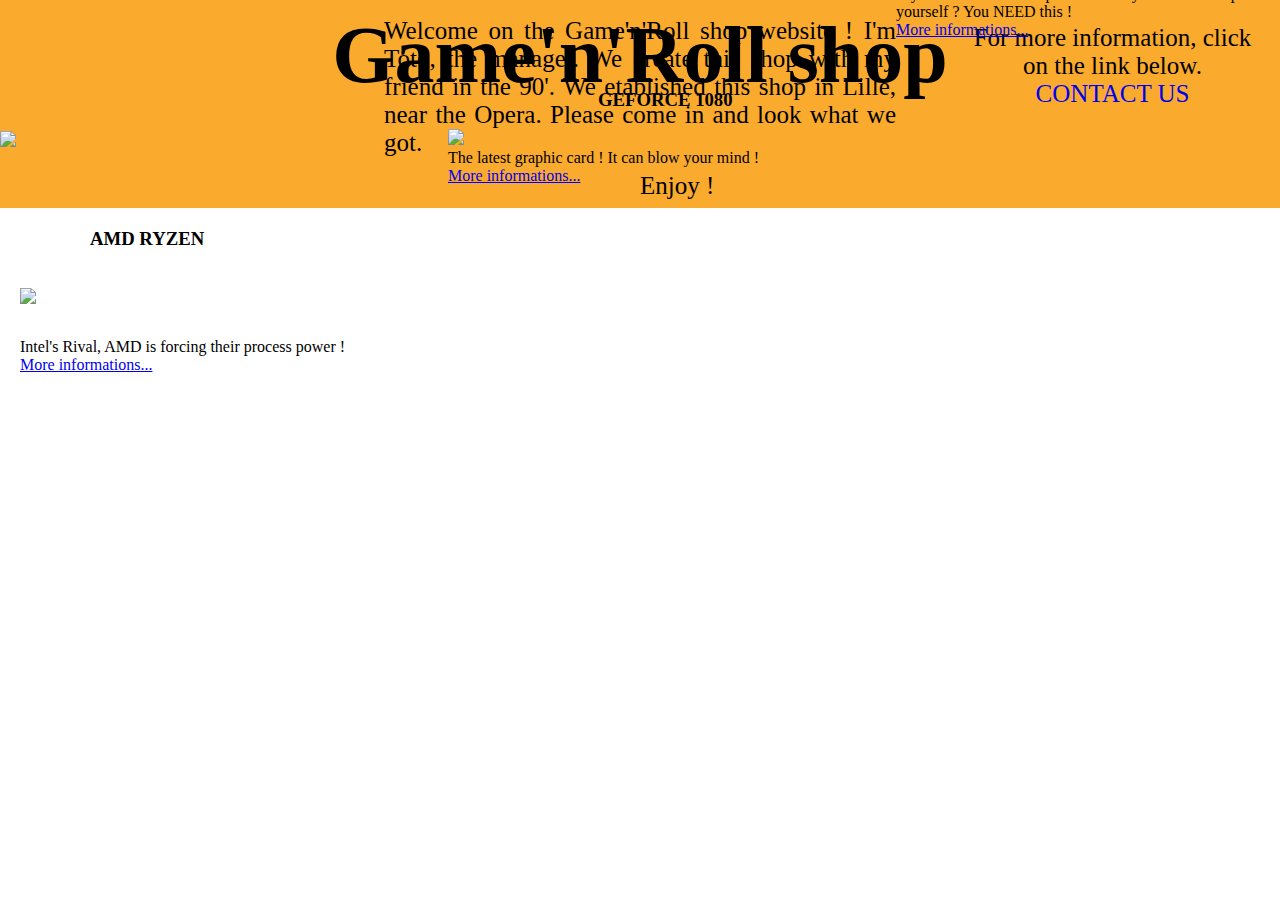
==== index.html @ 2b3db951 "header done, have to finish 3 products presentation" ====
<!doctype html>
<html lang="fr">
<head>
  <meta charset="utf-8">
  <title>Gaming shop</title>

  <link rel="stylesheet" href="style.css"><link rel="stylesheet" href="https://use.fontawesome.com/releases/v5.0.13/css/all.css" integrity="sha384-DNOHZ68U8hZfKXOrtjWvjxusGo9WQnrNx2sqG0tfsghAvtVlRW3tvkXWZh58N9jp" crossorigin="anonymous">
  <meta name="viewport" content="width=device-width, maximum-scale=1">
	<meta name="handheldfriendly" content="true">
</head>
<body>
  <nav class="head">
    <h1> Game'n'Roll shop </h1>
    <img class ="logo" src="https://cdn.colorlib.com/wp/wp-content/uploads/sites/2/2013/10/eaglesword-logo.png">
    <div class="description">
            <p> Welcome on the Game'n'Roll shop website ! I'm Toto, the manager. We create this shop with my friend in the 90'. We etablished this shop in Lille, near the Opera.
              Please come in and look what we got. </p><span>Enjoy !</span>

    </div>
    <div class ="contact">
      <p> For more information, click on the link below. </p>
           <a href="contact.html">CONTACT US</a>
    </div>
  </nav>

  <div class ="box1">

      <h3 class="titre1"> AMD RYZEN </h3><br>
      <a href ="work.html"><img class = "PP" src="https://icdn4.digitaltrends.com/image/amd-ryzen-7-cpu-insocket1-1200x630-c-ar1.91.jpg?ver=1"></a>

      <p> Intel's Rival, AMD is forcing their process power !</p>
      <a href="work.html">More informations...</a>
  </div>

  <div class = "box2">
    <h3 class="titre2"> GEFORCE 1080 </h3><br>
    <a href ="work.html"><img class = "DP" src="https://dyw7ncnq1en5l.cloudfront.net/produits/363/32739/geforce_gtx_1080_3qtrtopleft_1462593860-5731e24337c77.jpg"></a>
    <p> The latest graphic card ! It can blow your mind ! </p>
    <a href="work.html">More informations...</a>

  </div>

  <div class ="box3">
    <h3 class="titre3"> BALLISTIX </h3><br>
    <a href ="work.html"><img class = "TP" src="https://www.techpowerup.com/img/15-01-06/38a.jpg"></a>

    <p> If you know Ballistix's products and you want to surpass yourself ? You NEED this !</p>
    <a href="work.html">More informations...</a>

  </div>

</body>

</html>
---- style.css ----
*{
 margin:0;
 padding:0;
}

nav{
  background-color: #faaa2d;
}

.head{
  margin-top: 0px;
  margin-bottom: 70px;
  padding-top: 10px;
  font-family: fantasy;
  font-size: 40px;
}

.head h1{
  text-align: center;
}

.logo{
height : 150px;
margin-top: 30px;
}

.description p{
  text-align: justify;
  margin-top: -140px;
  margin-left: 30%;
  margin-right: 30%;
  font-family: fantasy;
  font-size: 25px;
}

.description span{
  margin-left: 50%;
  margin-right: 40%;
  font-family: fantasy;
  font-size: 25px;

}

.contact{
  margin-left: 75%;
  margin-right: 15px;
  margin-top: -180px;
  padding-bottom: 100px;
  text-align: center;
  font-family: fantasy;
  font-size: 25px;

}

.contact a:link{
text-decoration:none;
}

.box1{
  margin-left: 20px;
}

.box1 h3{
  margin-left: 70px;
  margin-top: -50px;
}
.PP{
  height : 150px;
  margin-top: 20px;
  margin-bottom: 30px;
}

.box2{
  margin-left: 35%;
  margin-top: -285px;
}

.titre2{
  margin-left: 150px;
}

.DP{
  height: 200px;
}

.box3{
  margin-left: 70%;
  margin-top: -260px;
}

.titre3{
  margin-left: 150px;
}
.TP{
  height: 150px;
}
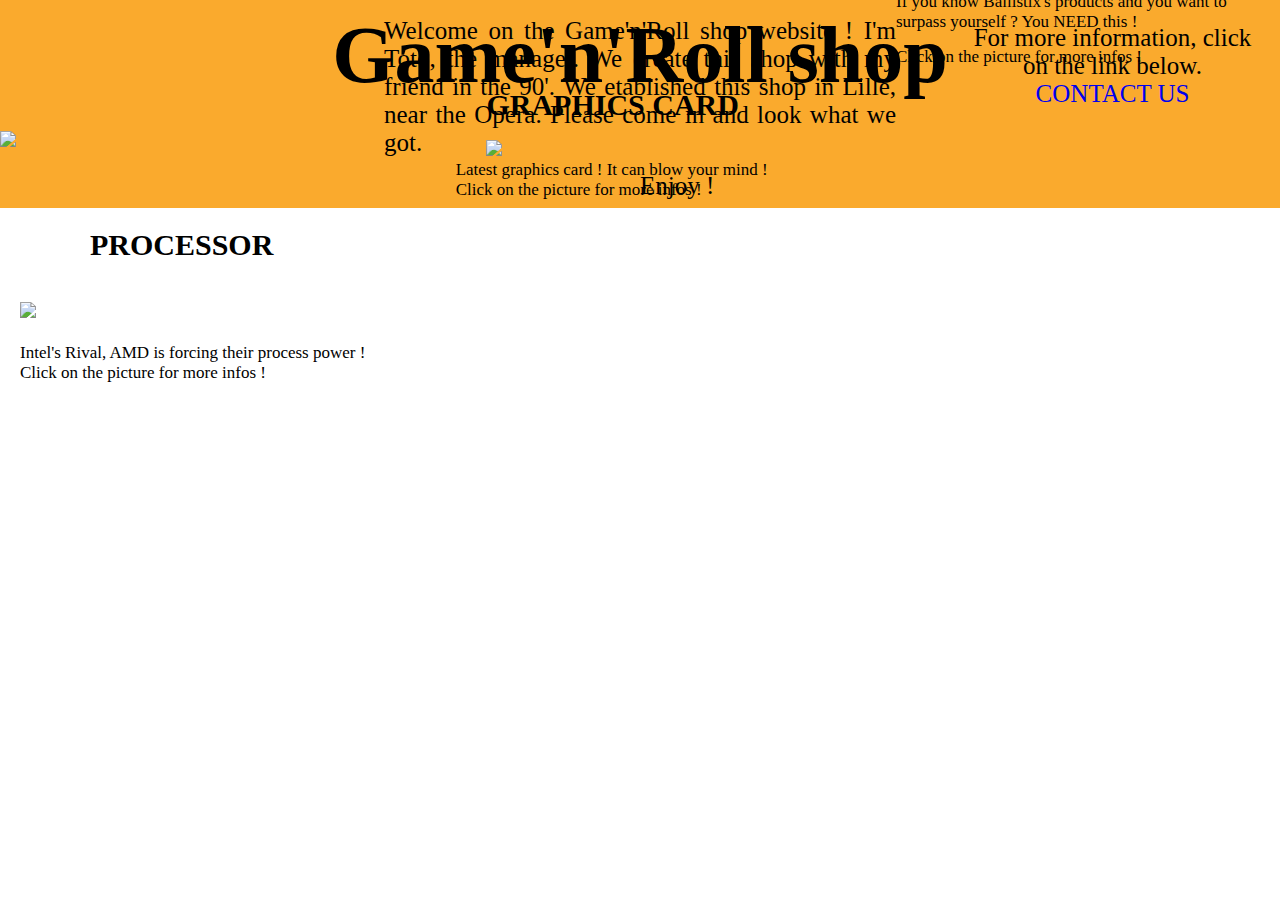
==== commit fa5c0783: "index finish, beginning of the work page" ====
--- a/index.html
+++ b/index.html
@@ -4,7 +4,8 @@
   <meta charset="utf-8">
   <title>Gaming shop</title>
 
-  <link rel="stylesheet" href="style.css"><link rel="stylesheet" href="https://use.fontawesome.com/releases/v5.0.13/css/all.css" integrity="sha384-DNOHZ68U8hZfKXOrtjWvjxusGo9WQnrNx2sqG0tfsghAvtVlRW3tvkXWZh58N9jp" crossorigin="anonymous">
+  <link rel="stylesheet" href="style.css">
+  <!-- <link rel="stylesheet" href="https://use.fontawesome.com/releases/v5.0.13/css/all.css" integrity="sha384-DNOHZ68U8hZfKXOrtjWvjxusGo9WQnrNx2sqG0tfsghAvtVlRW3tvkXWZh58N9jp" crossorigin="anonymous"> -->
   <meta name="viewport" content="width=device-width, maximum-scale=1">
 	<meta name="handheldfriendly" content="true">
 </head>
@@ -25,27 +26,28 @@
 
   <div class ="box1">
 
-      <h3 class="titre1"> AMD RYZEN </h3><br>
-      <a href ="work.html"><img class = "PP" src="https://icdn4.digitaltrends.com/image/amd-ryzen-7-cpu-insocket1-1200x630-c-ar1.91.jpg?ver=1"></a>
-
+      <h3 class="titre1"> PROCESSOR </h3><br>
+      <div class ="effet1">
+      <figure><a href ="work.html"><img class = "PP" src="https://icdn4.digitaltrends.com/image/amd-ryzen-7-cpu-insocket1-1200x630-c-ar1.91.jpg?ver=1"></a></figure>
+    </div>
       <p> Intel's Rival, AMD is forcing their process power !</p>
-      <a href="work.html">More informations...</a>
+      <p> Click on the picture for more infos !</p>
   </div>
 
   <div class = "box2">
-    <h3 class="titre2"> GEFORCE 1080 </h3><br>
-    <a href ="work.html"><img class = "DP" src="https://dyw7ncnq1en5l.cloudfront.net/produits/363/32739/geforce_gtx_1080_3qtrtopleft_1462593860-5731e24337c77.jpg"></a>
-    <p> The latest graphic card ! It can blow your mind ! </p>
-    <a href="work.html">More informations...</a>
+    <h3 class="titre2"> GRAPHICS CARD</h3><br>
+    <figure><a href ="work.html"><img class = "DP" src="https://dyw7ncnq1en5l.cloudfront.net/produits/363/32739/geforce_gtx_1080_3qtrtopleft_1462593860-5731e24337c77.jpg"></a></figure>
+    <p> Latest graphics card ! It can blow your mind ! </p>
+    <p> Click on the picture for more infos !</p>
 
   </div>
 
   <div class ="box3">
-    <h3 class="titre3"> BALLISTIX </h3><br>
-    <a href ="work.html"><img class = "TP" src="https://www.techpowerup.com/img/15-01-06/38a.jpg"></a>
+    <h3 class="titre3"> RAM </h3><br>
+    <figure><a href ="work.html"><img class = "TP" src="https://www.techpowerup.com/img/15-01-06/38a.jpg"></a></figure>
 
     <p> If you know Ballistix's products and you want to surpass yourself ? You NEED this !</p>
-    <a href="work.html">More informations...</a>
+    <p> Click on the picture for more infos !</p>
 
   </div>
 
--- a/style.css
+++ b/style.css
@@ -7,6 +7,11 @@
   background-color: #faaa2d;
 }
 
+nav h2{
+  margin-left: 43%;
+  margin-top: 50px;
+  font-size: 50px;
+}
 .head{
   margin-top: 0px;
   margin-bottom: 70px;
@@ -19,9 +24,36 @@
   text-align: center;
 }
 
+.bar{
+  margin-top: -60px;
+  font-size: 30px;
+  font-family: fantasy;
+}
+
+.index2{
+  display: inline-flex;
+  margin-left: 35%;
+}
+.contact2{
+  margin-right: 30%;
+  display: inline-flex;
+  float: right;
+}
 .logo{
 height : 150px;
 margin-top: 30px;
+}
+
+.logo2{
+  margin-top: -40px;
+  height : 150px;
+  float: left;
+}
+
+.logo3{
+  margin-top: -155px;
+  height: 150px;
+  float: right;
 }
 
 .description p{
@@ -56,23 +88,53 @@
 text-decoration:none;
 }
 
+.bar a:link{
+  text-decoration: none; color : black;
+    color: black;
+}
+
+.bar a:hover{
+  color: blue;
+}
+
 .box1{
   margin-left: 20px;
+  width: 30%;
 }
 
 .box1 h3{
   margin-left: 70px;
   margin-top: -50px;
+  font-size: 30px;
+}
+
+.box1 {
+  font-family: fantasy;
+  font-size: 17px;
 }
 .PP{
   height : 150px;
   margin-top: 20px;
-  margin-bottom: 30px;
+  margin-bottom: 20px;
 }
 
 .box2{
   margin-left: 35%;
   margin-top: -285px;
+  width : 30%;
+}
+
+.box2 h3{
+  margin-left: 10%;
+  margin-top: -295px;
+  font-size: 30px;
+  font-family: fantasy;
+}
+
+.box2 p{
+  font-size: 17px;
+  font-family: fantasy;
+  margin-left: 2%;
 }
 
 .titre2{
@@ -80,17 +142,28 @@
 }
 
 .DP{
-  height: 200px;
+  height: 190px;
+  margin-left: 10%;
 }
 
 .box3{
   margin-left: 70%;
   margin-top: -260px;
+  width : 30%;
+}
+.box3 h3{
+  margin-top: -295px;
+  margin-left: 30%;
+  font-size: 30px;
+  font-family: fantasy;
+}
+.box3 p{
+  margin-right: 15px;
+  margin-top: 15px;
+  font-size: 17px;
+  font-family: fantasy;
 }
 
-.titre3{
-  margin-left: 150px;
-}
 .TP{
   height: 150px;
 }
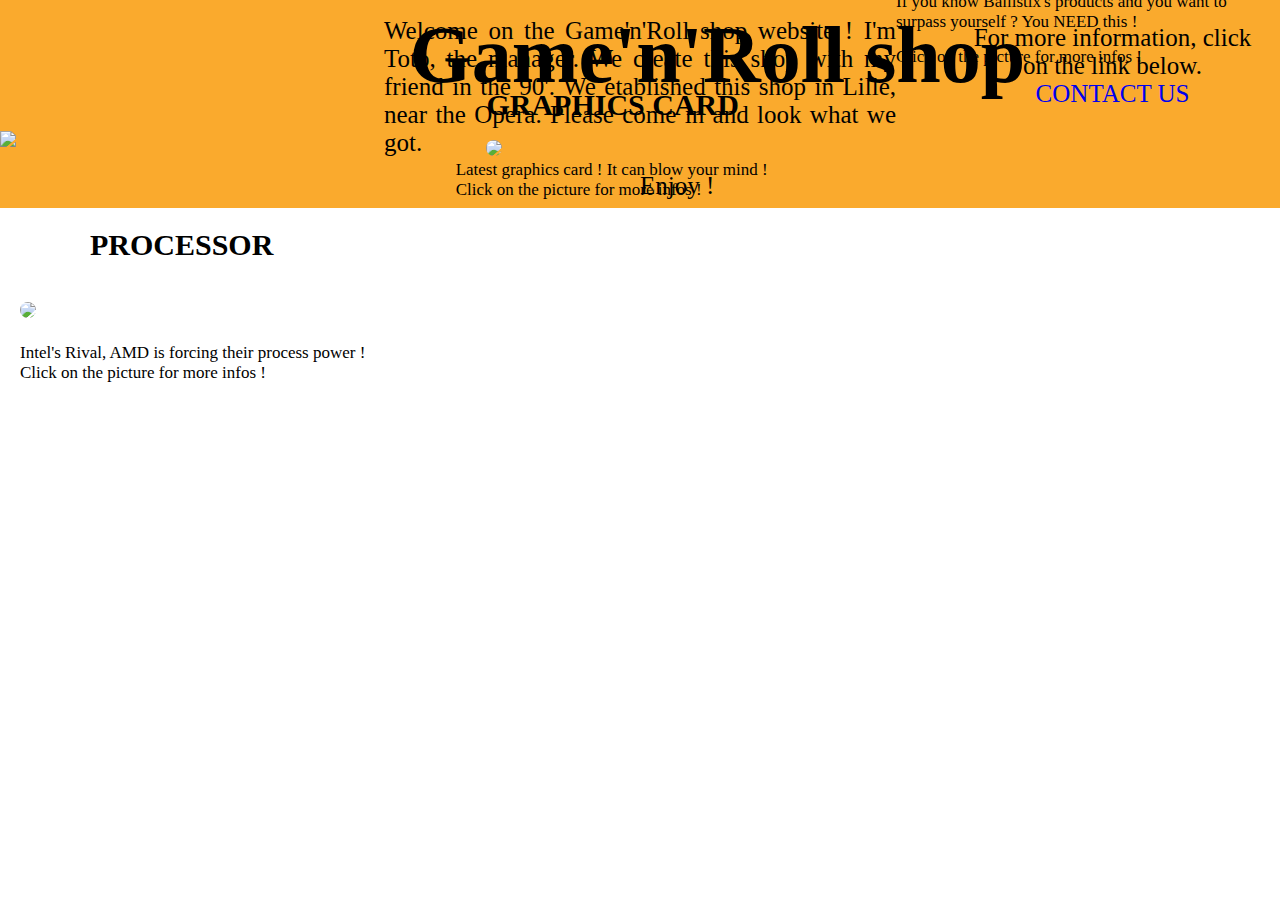
==== commit ed81be3d: "Update index.html" ====
--- a/index.html
+++ b/index.html
@@ -1,5 +1,5 @@
 <!doctype html>
-<html lang="fr">
+ <html lang="fr">
 <head>
   <meta charset="utf-8">
   <title>Gaming shop</title>
--- a/style.css
+++ b/style.css
@@ -12,6 +12,7 @@
   margin-top: 50px;
   font-size: 50px;
 }
+
 .head{
   margin-top: 0px;
   margin-bottom: 70px;
@@ -21,21 +22,225 @@
 }
 
 .head h1{
+  margin-left: 32%;
+}
+
+header{
+  position: fixed;
+  top: 0;
+  left: 0;
+  width: 100%;
+  z-index: 10000;
+  overflow: hidden;
+}
+===
+.container {
+  width: 100vw;
+  height: 100vh;
+  background: white;
+  position: relative;
+  display: -webkit-box;
+  display: -webkit-flex;
+  display: -ms-flexbox;
+  display: flex;
+  -webkit-box-align: center;
+  -webkit-align-items: center;
+  -ms-flex-align: center;
+  align-items: center;
+}
+
+.container form {
+  box-sizing: border-box;
   text-align: center;
+  padding: 0px;
+  display: -webkit-inline-box;
+  display: -webkit-inline-flex;
+  display: -ms-inline-flexbox;
+  display: inline-flex;
+  -webkit-box-orient: vertical;
+  -webkit-box-direction: normal;
+  -webkit-flex-direction: column;
+  -ms-flex-direction: column;
+  flex-direction: column;
+  position: fixed;
+  height: 100vh;
+  -webkit-box-pack: center;
+  -webkit-justify-content: center;
+  -ms-flex-pack: center;
+  justify-content: center;
+}
+
+.container form input {
+  height: 0;
+  margin: 12px 0;
+  z-index: 1;
+  margin-left: 15px;
+
+
+}
+
+.container form input:checked {
+  outline: 0;
+  border: 0;
+}
+
+.container form input:before {
+  content: "";
+  position: absolute;
+  display: inline-block;
+  width: 8px;
+  height: 8px;
+  border: 1px solid rgba(255, 255, 255, 0.81);
+  border-radius: 11px;
+  cursor: pointer;
+  -webkit-transition: all 0.25s linear;
+  transition: all 0.25s linear;
+}
+
+.container form input:checked:before { background-color: white; }
+
+.container form input:after {
+  content: "" attr(title) "";
+  position: relative;
+  left: 30px;
+  opacity: 0;
+  color: white;
+  font-size: 9px;
+  display: block;
+  min-width: 80px;
+  -webkit-transition: all 0.25s linear;
+  transition: all 0.25s linear;
+}
+
+.container form input:checked:after {
+  opacity: 1;
+  left: 20px;
+}
+.container form input:hover:after:not(label) {
+ opacity: 1;
+}
+
+.container form input:nth-of-type(1):checked ~ .labels label {
+  -webkit-transform: translateY(-0%);
+  transform: translateY(-0%);
+}
+
+.container form input:nth-of-type(2):checked ~ .labels label {
+  -webkit-transform: translateY(-100%);
+  transform: translateY(-100%);
+}
+
+.container form input:nth-of-type(3):checked ~ .labels label {
+  -webkit-transform: translateY(-200%);
+  transform: translateY(-200%);
+}
+
+.container form input:nth-of-type(4):checked ~ .labels label {
+  -webkit-transform: translateY(-300%);
+  transform: translateY(-300%);
+}
+
+.container form input:nth-of-type(5):checked ~ .labels label {
+  -webkit-transform: translateY(-400%);
+  transform: translateY(-400%);
+}
+
+.container form input:nth-of-type(6):checked ~ .labels label {
+  -webkit-transform: translateY(-500%);
+  transform: translateY(-500%);
+}
+
+.container form input:nth-of-type(7):checked ~ .labels label {
+  -webkit-transform: translateY(-600%);
+  transform: translateY(-600%);
+}
+
+.container form .labels {
+  position: absolute;
+  top: 90px;
+  left: 0;
+  width: 100vw;
+  height: 100vh;
+  display: -webkit-box;
+  display: -webkit-flex;
+  display: -ms-flexbox;
+  display: flex;
+  -webkit-box-orient: vertical;
+  -webkit-box-direction: normal;
+  -webkit-flex-direction: column;
+  -ms-flex-direction: column;
+  flex-direction: column;
+}
+
+.container form .labels label {
+  min-width: 100vw;
+  min-height: 100vh;
+  display: -webkit-box;
+  display: -webkit-flex;
+  display: -ms-flexbox;
+  display: flex;
+  -webkit-box-orient: vertical;
+  -webkit-box-direction: normal;
+  -webkit-flex-direction: column;
+  -ms-flex-direction: column;
+  flex-direction: column;
+  -webkit-box-pack: center;
+  -webkit-justify-content: center;
+  -ms-flex-pack: center;
+  justify-content: center;
+  -webkit-box-align: center;
+  -webkit-align-items: center;
+  -ms-flex-align: center;
+  align-items: center;
+  background-color: #ffffff;
+  z-index: 0;
+  -webkit-transition: all 0.75s cubic-bezier(0.75, 0.25, 0, 1.05);
+  transition: all 0.75s cubic-bezier(0.75, 0.25, 0, 1.05);
+  font-family: fantasy;
+  font-size: 20px;
+}
+
+.container form .labels label:nth-child(odd) {
+  background-color: #ffffff;
+  color: black !important;
+}
+
+.container h2{
+  font-size: 35px;
+}
+
+.content .processor{
+  margin-top: -320px;
+  margin-left: 5%;
+}
+
+.content .GC{
+  margin-top: -400px;
+  margin-left: 2%;
+}
+
+.content .ram{
+  margin-top: -220px;
+  margin-left: 2%;
+}
+===
+.head h1{
+  text-align: center;
 }
 
 .bar{
-  margin-top: -60px;
+  margin-top: -70px;
   font-size: 30px;
   font-family: fantasy;
+  padding-bottom: 10px;
 }
 
 .index2{
   display: inline-flex;
-  margin-left: 35%;
+  margin-left: 27%;
 }
 .contact2{
-  margin-right: 30%;
+  margin-right: 25%;
   display: inline-flex;
   float: right;
 }
@@ -89,14 +294,21 @@
 }
 
 .bar a:link{
-  text-decoration: none; color : black;
-    color: black;
+  text-decoration: none;
+  color : black;
 }
 
 .bar a:hover{
   color: blue;
 }
 
+.bar a:visited{
+  color : black;
+}
+
+.bar a:visited:hover{
+  color: blue;
+}
 .box1{
   margin-left: 20px;
   width: 30%;
@@ -112,10 +324,70 @@
   font-family: fantasy;
   font-size: 17px;
 }
+
+.menu ul{
+  margin-left: -170px;
+  margin-top: -140px;
+  line-height: 45px;
+  list-style-type:none;
+  text-align: justify;
+  display: block;
+}
+
+.menu2 ul{
+  margin-left: 50px;
+  margin-top: -50px;
+  line-height: 45px;
+  list-style-type: none;
+  text-align: justify;
+}
+
+.menu3 ul{
+  margin-left: -170px;
+  margin-top: -70px;
+  line-height: 45px;
+  list-style-type: none;
+  text-align: justify;
+}
+
+.menu4 ul{
+  margin-left:  -170px;
+  margin-top: -15px;
+  line-height: 45px;
+  list-style-type: none;
+  text-align: justify;
+}
 .PP{
   height : 150px;
   margin-top: 20px;
   margin-bottom: 20px;
+  border-radius: 80px
+}
+
+.PP2{
+  height : 250px;
+  margin-top: -100px;
+  margin-left: -300px;
+  border-radius: 100px;
+}
+
+.specpro{
+  margin-top: -240px;
+  margin-left: 65%;
+  margin-right: 10%;
+  text-align: justify;
+}
+
+.specgc{
+  margin-top: -240px;
+  margin-left: 70%;
+  text-align: justify;
+}
+
+.specram{
+  margin-top: -240px;
+  margin-left: 70%;
+  text-align: justify;
 }
 
 .box2{
@@ -144,6 +416,14 @@
 .DP{
   height: 190px;
   margin-left: 10%;
+  border-radius: 80px;
+}
+
+.DP2{
+  height: 270px;
+  margin-left: -500px;
+  border-radius: 80px;
+  margin-top: -70px;
 }
 
 .box3{
@@ -166,4 +446,53 @@
 
 .TP{
   height: 150px;
-}
+  border-radius: 40px
+}
+
+.TP2{
+  height: 250px;
+  margin-left: -500px;
+  border-radius: 80px;
+  margin-top: -50px;
+}
+
+
+#contact_form{
+  text-shadow:0 0 0 #FFF;
+  background:black;
+  width:40%;
+  margin-left: 0px;
+  margin-top:240px;
+  margin-bottom:-40px;
+  padding:30px;
+  padding-left:130px;
+  padding-right: 50px;
+  color:white;
+  padding-bottom: 50px;
+}
+
+input{
+ display:block;
+ width:60%;
+ border-radius:4px;
+ background-color:#F4F4F4;
+ color:#000;
+ border:0px;
+ padding:10px;
+ margin-bottom:25px;
+}
+
+#contact_form input[type=submit]{
+ background-color:silver;
+ color:black;
+ margin-top:20px;
+ padding:10px;
+ border:none;
+ font-size:18px;
+}
+
+iframe{
+  width: 46%;
+  margin-left: 696px;
+  margin-top: -430px;
+}
